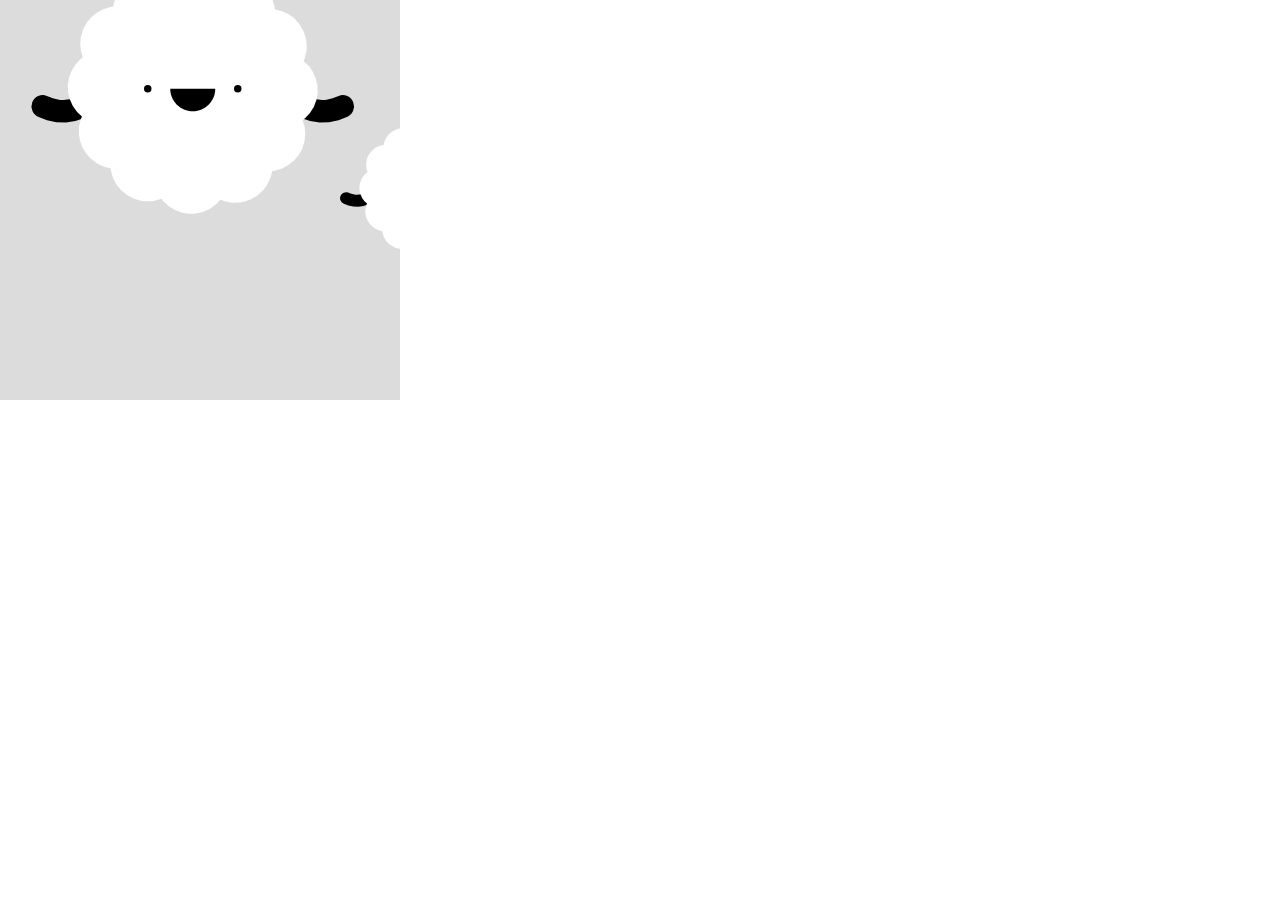
==== OOP/index.html @ 5f0028b5 "update" ====
<!DOCTYPE html>
<html lang="en">
  <head>
    <meta charset="utf-8" />
    <meta name="viewport" content="width=device-width, initial-scale=1.0">

    <title>Sketch</title>

    <link rel="stylesheet" type="text/css" href="style.css">

    <script src="libraries/p5.min.js"></script>
    <script src="libraries/p5.sound.min.js"></script>
  </head>

  <body>
    <script src="sketch.js"></script>
  </body>
</html>
---- OOP/style.css ----
html, body {
  margin: 0;
  padding: 0;
}

canvas {
  display: block;
}
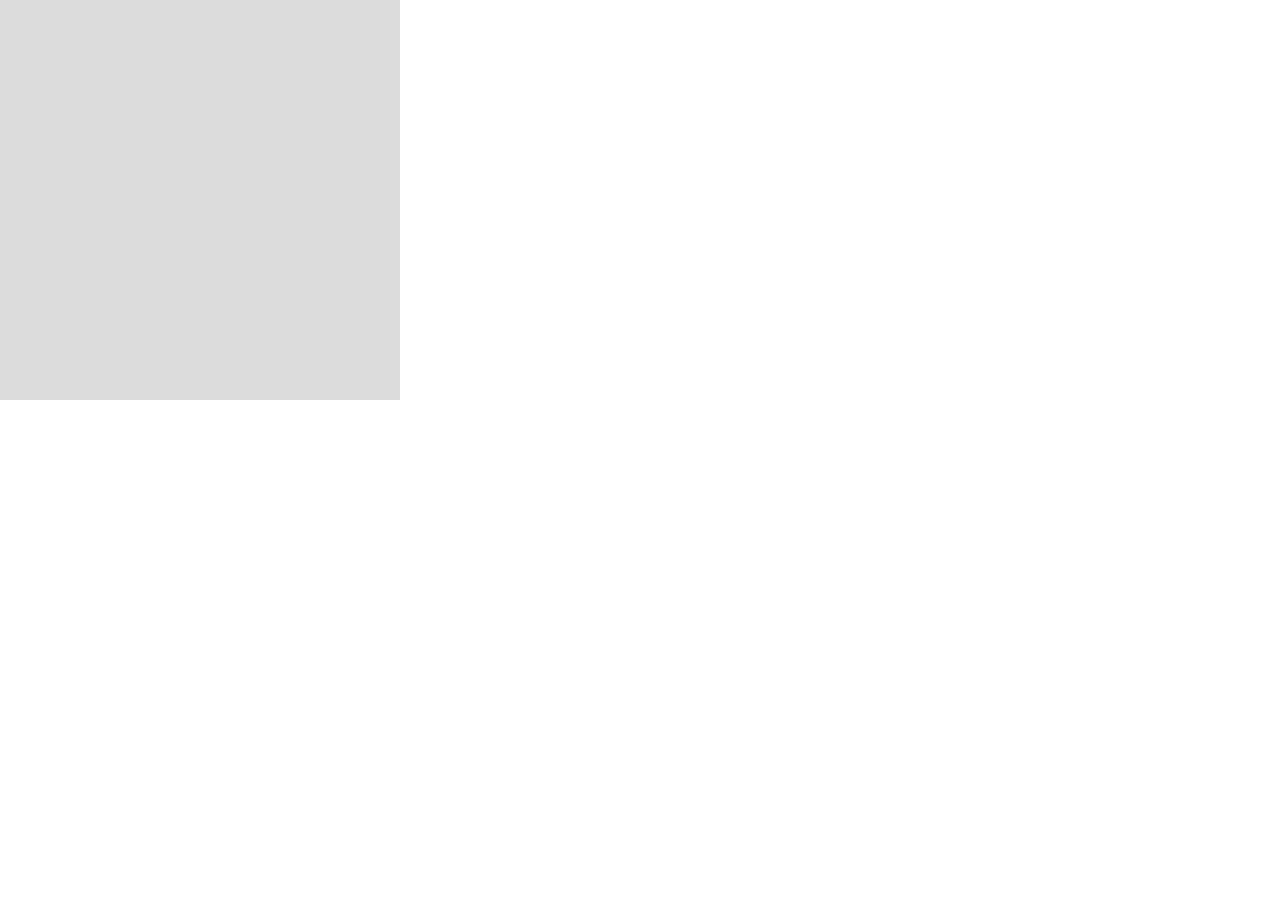
==== commit 00beea29: "update" ====
--- a/OOP/index.html
+++ b/OOP/index.html
@@ -13,6 +13,9 @@
   </head>
 
   <body>
-    <script src="sketch.js"></script>
+   
+     <script src="cloud.js"></script>
+     <script src="rain.js"></script>
+      <script src="sketch.js"></script>
   </body>
 </html>
